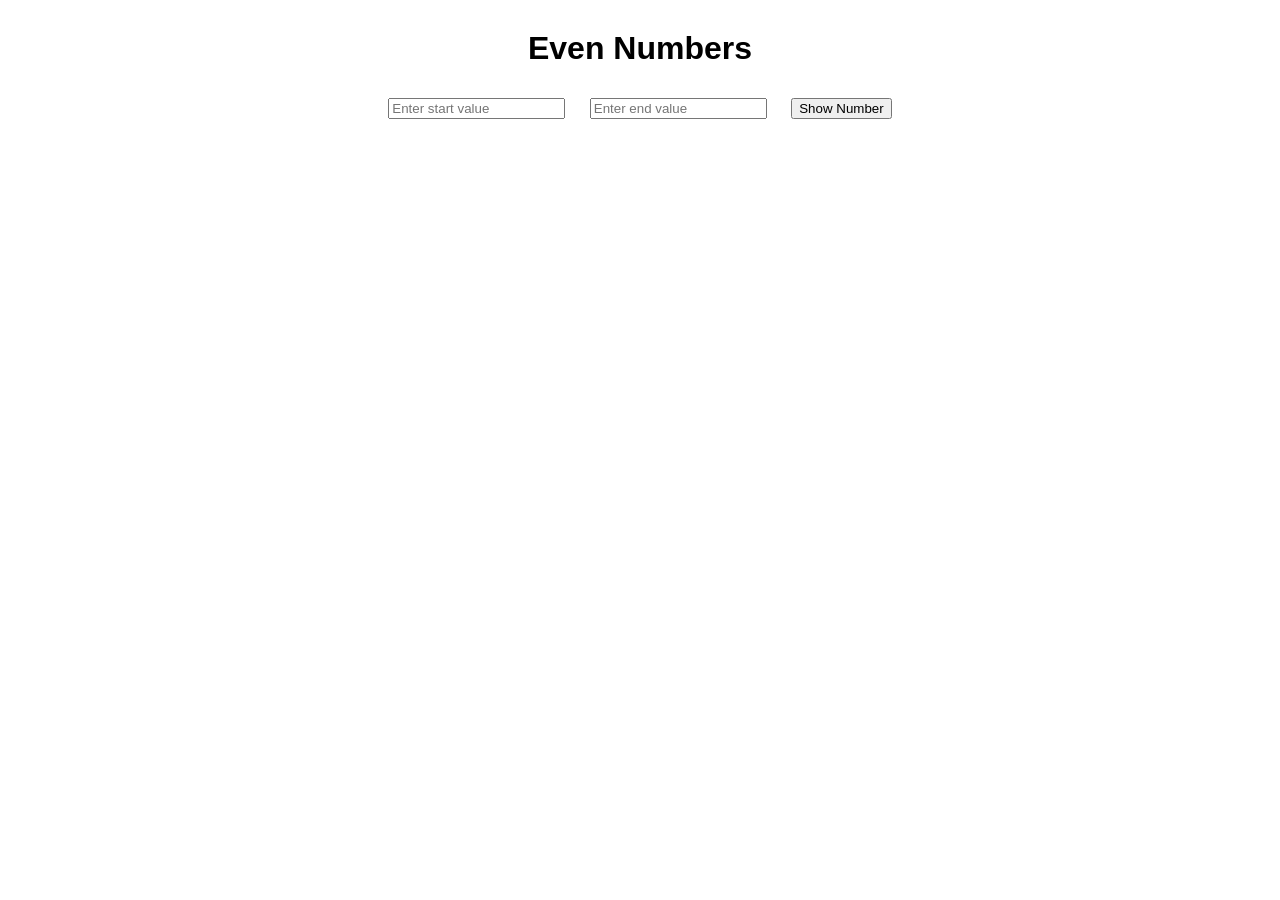
==== Projeto23-1/Web/index.html @ cd52a353 "Projeto 23" ====
<!DOCTYPE html>
<html lang="en">
<head>
    <meta charset="UTF-8">
    <meta http-equiv="X-UA-Compatible" content="IE=edge">
    <meta name="viewport" content="width=device-width, initial-scale=1.0">
    <title>Document</title>
    <link rel="stylesheet" href="style.css">
</head>
<body>
    <h1>Even Numbers</h1>
    <input type="number" id="start" placeholder="Enter start value">
    <input type="number" id="end" placeholder="Enter end value">
    <button id="show" onclick="showEvenNumbers()">Show Number</button>
    <div id="output"></div>
    <script src="main.js"></script>
</body>
</html>
---- Projeto23-1/Web/style.css ----
body {
  font-family: Arial, sans-serif;
  text-align: center;
}

h1 {
  margin-top: 30px;
}

input, button {
  margin: 10px;
}

#output {
  font-size: 24px;
  color: brown;
  font-weight: bold;
  margin-top: 20px;
}
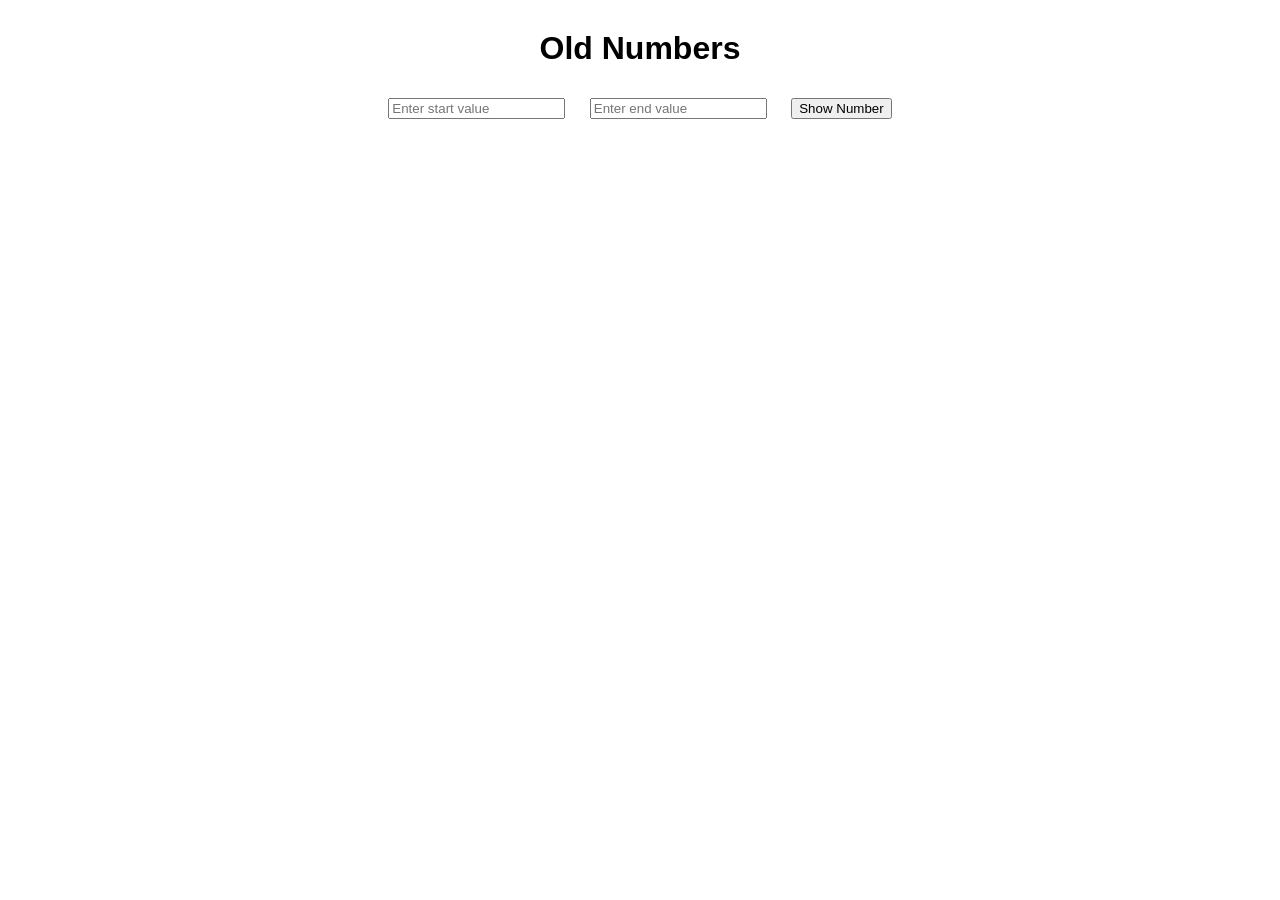
==== commit f16e0a69: "Atualizando o projeto" ====
--- a/Projeto23-1/Web/index.html
+++ b/Projeto23-1/Web/index.html
@@ -8,7 +8,7 @@
     <link rel="stylesheet" href="style.css">
 </head>
 <body>
-    <h1>Even Numbers</h1>
+    <h1>Old Numbers</h1>
     <input type="number" id="start" placeholder="Enter start value">
     <input type="number" id="end" placeholder="Enter end value">
     <button id="show" onclick="showEvenNumbers()">Show Number</button>
